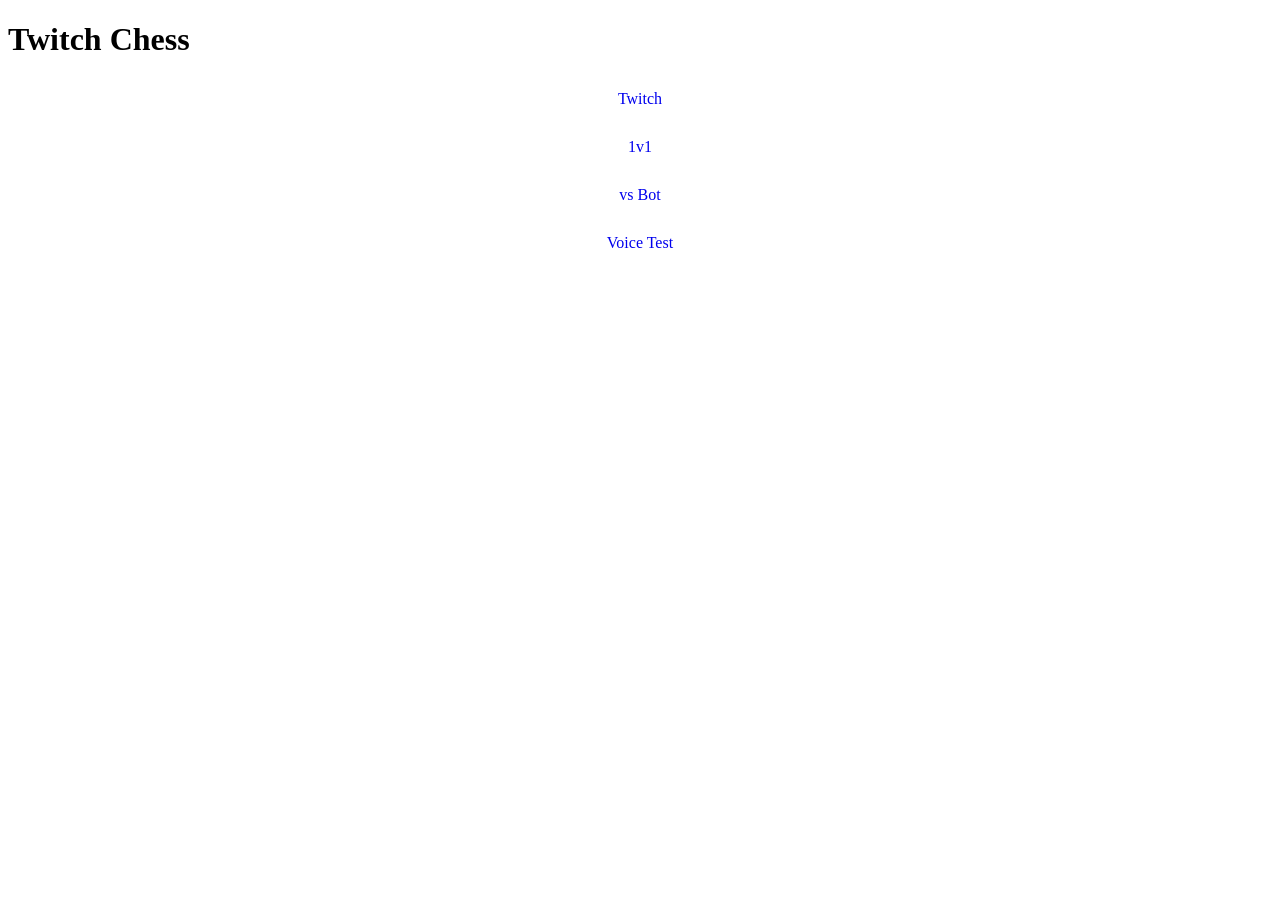
==== docs/index.html @ e1495cc1 "moved index.html to docs from html" ====
<!DOCTYPE html>
<html lang="en">
<head>
    <meta charset="UTF-8">
    <meta name="viewport" content="width=device-width, initial-scale=1.0">
    <title>Twitch Chess</title>
    <link rel="stylesheet" href="../css/styles.css">
</head>
<body>
    <div id="setup-screen">
        <h1>Twitch Chess</h1>
        <ul style="list-style: none; padding: 0; margin-top: 20px;">
            <li><a href="html/main_chess_twitch.html" class="btn-green" style="text-decoration: none; display: block; padding: 10px; text-align: center;">Twitch</a></li>
            <li><a href="html/main_chess_one_vs_one.html" class="btn-green" style="text-decoration: none; display: block; padding: 10px; text-align: center; margin-top: 10px;">1v1</a></li>
            <li><a href="html/main_chess_vs_bot.html" class="btn-green" style="text-decoration: none; display: block; padding: 10px; text-align: center; margin-top: 10px;">vs Bot</a></li>
            <li><a href="html/voice-test.html" class="btn-green" style="text-decoration: none; display: block; padding: 10px; text-align: center; margin-top: 10px;">Voice Test</a></li>
        </ul>
    </div>

</body>
</html>
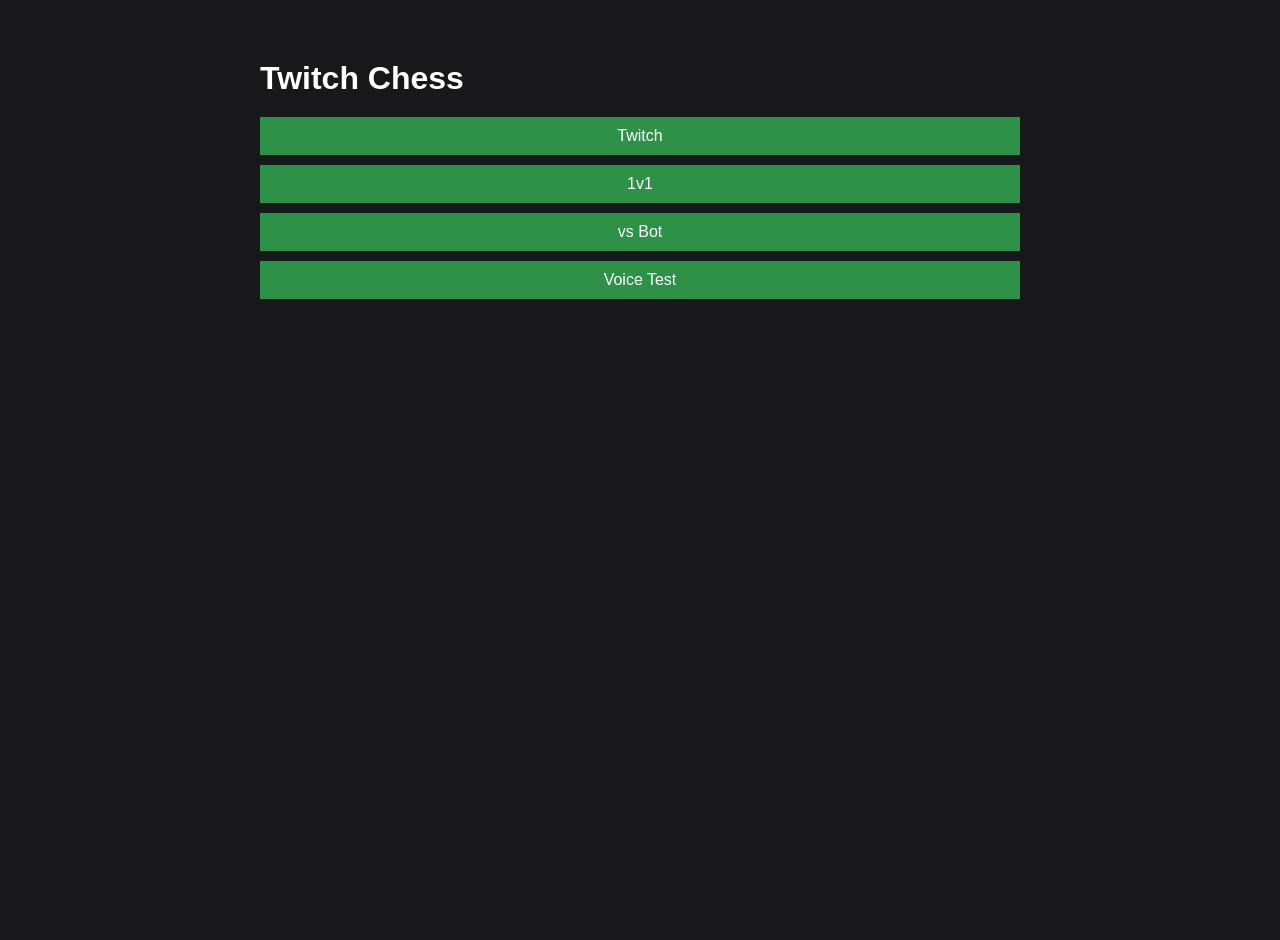
==== commit 12f92984: "dumb typo for index style" ====
--- a/docs/index.html
+++ b/docs/index.html
@@ -5,6 +5,7 @@
     <meta name="viewport" content="width=device-width, initial-scale=1.0">
     <title>Twitch Chess</title>
     <link rel="stylesheet" href="../css/styles.css">
+    <link rel="stylesheet" href="./css/styles.css">
 </head>
 <body>
     <div id="setup-screen">
--- a/docs/css/styles.css
+++ b/docs/css/styles.css
@@ -0,0 +1,175 @@
+* { box-sizing: border-box; margin: 0; padding: 0; }
+body { font-family: Arial, sans-serif; background: #18181b; color: white; min-height: 100vh; }
+
+/* ── Setup screen ─────────────────────────────────────────────── */
+#setup-screen { max-width: 800px; margin: 40px auto; padding: 20px; }
+#setup-screen h1 { margin-bottom: 20px; }
+
+.row { display: flex; gap: 10px; margin-bottom: 14px; }
+input[type=text] { flex: 1; padding: 9px 12px; font-size: 15px; border: none; border-radius: 6px; background: #2a2a2e; color: white; }
+button { padding: 9px 16px; font-size: 14px; cursor: pointer; border: none; border-radius: 6px; }
+.btn-purple { background: #9146ff; color: white; }
+.btn-green  { background: #2d9248; color: white; }
+.btn-red    { background: #d9534f; color: white; }
+.btn-orange { background: #e07b20; color: white; }
+
+#conn-status { margin-bottom: 18px; font-style: italic; color: #aaa; }
+
+#player-table-wrap {
+    border-radius: 8px; overflow: hidden;
+    border: 1px solid #2e2e36; margin-bottom: 18px;
+}
+#player-table {
+    width: 100%; border-collapse: collapse;
+    background: #1e1e22;
+}
+#player-table thead { background: #16161a; }
+#player-table th { text-align: left; padding: 8px 10px; color: #888; font-size: 11px; text-transform: uppercase; letter-spacing: 0.05em; }
+#player-table td { padding: 5px 10px; font-size: 13px; vertical-align: middle; border-top: 1px solid #2a2a32; }
+#player-table tbody tr:hover { background: #26262e; }
+
+#player-table td:nth-child(4) { width: 36px; }
+#player-table td:nth-child(4) img {
+    display: block;
+    background: #c8a97a;
+    border-radius: 4px;
+    padding: 2px;
+}
+
+.badge { display: inline-block; padding: 2px 8px; border-radius: 10px; font-size: 11px; font-weight: bold; }
+.badge-white { background: #e8dcc8; color: #333; }
+.badge-black { background: #2a2a2e; color: #bbb; border: 1px solid #555; }
+.voice-select { width: 100%; padding: 2px 4px; font-size: 12px; background: #2a2a2e; color: white; border: 1px solid #444; border-radius: 4px; }
+
+/* ── Game screen ──────────────────────────────────────────────── */
+#game-screen { display: none; padding: 8px; height: 100vh; overflow: hidden; justify-content: center; align-items: center; }
+#game-top { display: flex; gap: 16px; align-items: stretch; height: calc(100vh - 16px); }
+
+#game-status { font-size: 2.4vh; font-weight: bold; text-align: center; flex-shrink: 0; }
+
+/* ── Board ────────────────────────────────────────────────────── */
+#board {
+    display: grid;
+    grid-template-columns: repeat(8, 1fr);
+    grid-template-rows: repeat(8, 1fr);
+    border: 2px solid #555;
+    flex-shrink: 0;
+    height: 100%;
+    aspect-ratio: 1;
+}
+.cell {
+    display: flex; flex-direction: column; align-items: center; justify-content: flex-start;
+    cursor: pointer; user-select: none; position: relative; overflow: hidden; padding: 2px;
+}
+.light { background: #f0d9b5; color: #333; }
+.dark  { background: #b58863; color: #111; }
+.selected   { background: #f6f669 !important; }
+.last-move  { background: #aaa23a !important; }
+.check-king { background: #e05 !important; }
+
+.move-dot {
+    position: absolute; width: 32%; height: 32%; border-radius: 50%;
+    background: rgba(0,0,0,0.22); top: 50%; left: 50%;
+    transform: translate(-50%, -50%); pointer-events: none; z-index: 1;
+}
+.capture-ring {
+    position: absolute; inset: 4%; border-radius: 50%;
+    box-shadow: inset 0 0 0 0.5vh rgba(0,0,0,0.22); pointer-events: none; z-index: 1;
+}
+
+.piece-symbol {
+    flex: 1; display: flex; align-items: center; justify-content: center;
+    width: 100%; min-height: 0; overflow: visible; position: relative; z-index: 2;
+    transition: transform 0.12s ease-out;
+}
+.piece-symbol img { width: 90%; height: 90%; object-fit: contain; pointer-events: none; display: block; }
+
+.piece-name {
+    font-size: 1.3vh; font-weight: bold; text-align: center; line-height: 1.2;
+    width: 100%; overflow: hidden;
+    display: -webkit-box; -webkit-line-clamp: 2; -webkit-box-orient: vertical;
+    overflow-wrap: anywhere;
+    color: #fff;
+    text-shadow: 1px 1px 0 #000, -1px 1px 0 #000, 1px -1px 0 #000, -1px -1px 0 #000;
+    padding: 0 2px; position: relative; z-index: 2;
+}
+.piece-msg {
+    font-size: 1.4vh; font-style: italic; text-align: center;
+    width: 100%; overflow: hidden; text-overflow: ellipsis; white-space: nowrap;
+    color: #fff; background: rgba(0,0,0,0.55); border-radius: 3px;
+    padding: 2px 4px; position: relative; z-index: 2;
+}
+
+.coords { position: absolute; font-size: 1vh; opacity: 0.4; }
+.coords.file { bottom: 1px; right: 2px; }
+.coords.rank { top: 1px; left: 2px; }
+
+/* ── Right panel ──────────────────────────────────────────────── */
+#right-panel { display: flex; flex-direction: column; gap: 12px; height: 100%; flex-shrink: 0; }
+
+#chat-log {
+    width: clamp(200px, 20vw, 360px); flex: 1; min-height: 0; overflow-y: auto;
+    background: #0e0e10; border: 1px solid #333; border-radius: 6px;
+    padding: 8px; font-size: 1.6vh;
+}
+.chat-entry { padding: 3px 0; border-bottom: 1px solid #1a1a1a; word-break: break-word; }
+.chat-name  { font-weight: bold; }
+
+#game-controls { display: flex; gap: 10px; flex-shrink: 0; }
+
+/* ── Sim panel (injected by chat-sim.js) ──────────────────────── */
+#sim-panel {
+    width: clamp(200px, 20vw, 360px); background: #1e1e22; border: 1px solid #444;
+    border-radius: 8px; padding: 12px; flex-direction: column; gap: 8px;
+}
+#sim-panel h3 { font-size: 1.5vh; color: #aaa; }
+#sim-player { width: 100%; padding: 6px 8px; font-size: 1.5vh; background: #2a2a2e; color: white; border: 1px solid #444; border-radius: 6px; }
+#sim-details { display: flex; align-items: center; gap: 10px; min-height: 44px; padding: 4px 0; }
+#sim-details img { flex-shrink: 0; }
+#sim-details-text { font-size: 1.4vh; color: #bbb; line-height: 1.5; }
+#sim-details-text .det-voice { color: #aaa; }
+.sim-send-row { display: flex; gap: 6px; }
+.sim-send-row input { flex: 1; padding: 6px 8px; font-size: 1.5vh; background: #2a2a2e; color: white; border: 1px solid #444; border-radius: 6px; }
+
+/* ── Promo modal ──────────────────────────────────────────────── */
+#promo-modal { display: none; position: fixed; inset: 0; background: rgba(0,0,0,0.7); align-items: center; justify-content: center; z-index: 10; }
+#promo-modal.show { display: flex; }
+#promo-box { background: #2a2a2e; border-radius: 10px; padding: 24px; text-align: center; }
+#promo-box h2 { margin-bottom: 16px; }
+#promo-box button { background: none; padding: 8px 12px; border: 2px solid #555; border-radius: 6px; margin: 4px; cursor: pointer; }
+#promo-box button img { width: 56px; height: 56px; display: block; pointer-events: none; }
+#promo-box button:hover { background: #444; }
+
+/* ── Win overlay ───────────────────────────────────────────────── */
+#win-overlay {
+    display: none; position: fixed; inset: 0; z-index: 20;
+    background: rgba(0,0,0,0.75); backdrop-filter: blur(4px);
+    align-items: center; justify-content: center;
+}
+#win-overlay.show { display: flex; }
+#win-box {
+    text-align: center; animation: winPop 0.5s ease-out;
+}
+#win-title {
+    font-size: clamp(40px, 8vw, 96px); font-weight: bold; margin-bottom: 8px;
+    text-shadow: 0 0 40px rgba(255,215,0,0.6);
+    animation: winPulse 2s ease-in-out infinite;
+}
+#win-sub {
+    font-size: clamp(20px, 4vw, 48px); color: #ddd; margin-bottom: 24px;
+}
+#win-box .btn-green {
+    font-size: clamp(16px, 2vw, 24px); padding: 12px 36px;
+}
+.win-white { color: #fff; }
+.win-black { color: #888; }
+
+@keyframes winPop {
+    0% { transform: scale(0.3); opacity: 0; }
+    70% { transform: scale(1.1); }
+    100% { transform: scale(1); opacity: 1; }
+}
+@keyframes winPulse {
+    0%, 100% { text-shadow: 0 0 20px rgba(255,215,0,0.4); }
+    50% { text-shadow: 0 0 60px rgba(255,215,0,0.9); }
+}
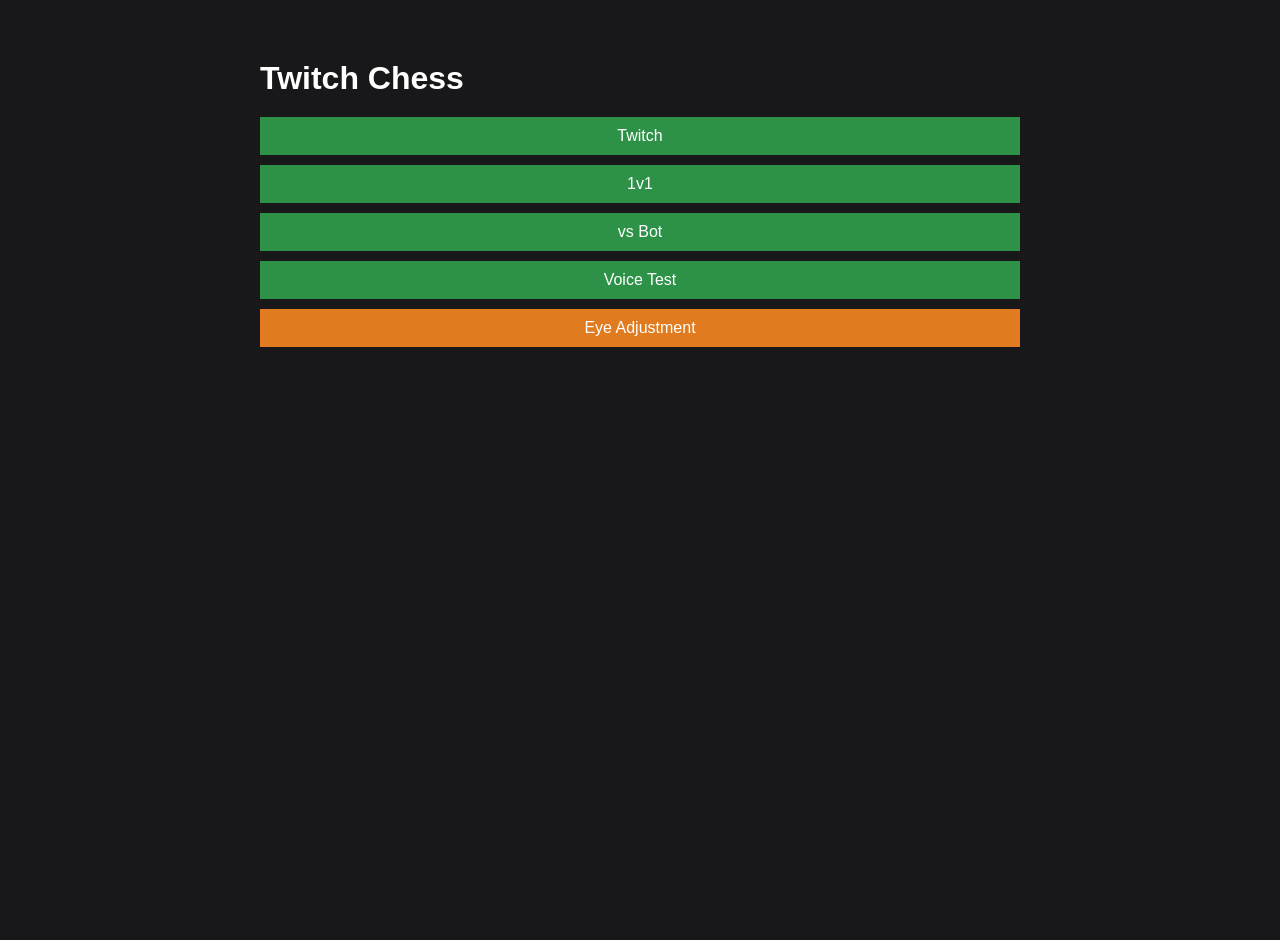
==== commit 5a507588: "added eye adjustment" ====
--- a/docs/index.html
+++ b/docs/index.html
@@ -15,6 +15,7 @@
             <li><a href="html/main_chess_one_vs_one.html" class="btn-green" style="text-decoration: none; display: block; padding: 10px; text-align: center; margin-top: 10px;">1v1</a></li>
             <li><a href="html/main_chess_vs_bot.html" class="btn-green" style="text-decoration: none; display: block; padding: 10px; text-align: center; margin-top: 10px;">vs Bot</a></li>
             <li><a href="html/voice-test.html" class="btn-green" style="text-decoration: none; display: block; padding: 10px; text-align: center; margin-top: 10px;">Voice Test</a></li>
+            <li><a href="html/eye-adjustment.html" class="btn-orange" style="text-decoration: none; display: block; padding: 10px; text-align: center; margin-top: 10px;">Eye Adjustment</a></li>
         </ul>
     </div>
 
